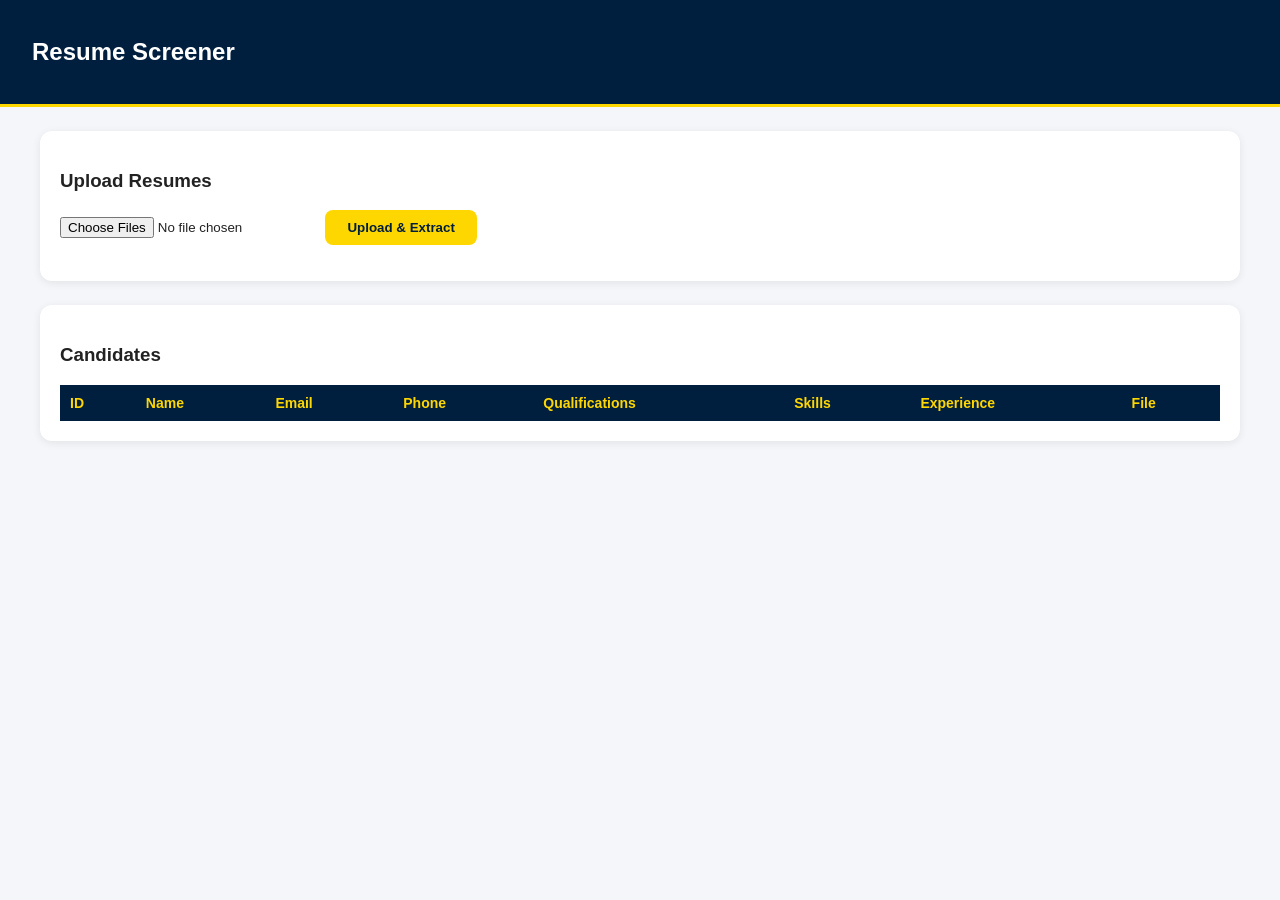
==== src/main/resources/static/index.html @ 3c6340b8 "initilzing git with my project..." ====
<!DOCTYPE html>
<html lang="en">
<head>
    <meta charset="UTF-8">
    <meta name="viewport" content="width=device-width, initial-scale=1.0">
    <title>Resume Screener</title>
    <style>
        body { font-family: 'Segoe UI', sans-serif; margin: 0; background: #f4f6f9; color: #222; }
        header { background: #001f3f; color: #fff; padding: 18px 32px; border-bottom: 3px solid #FFD700; }
        main { max-width: 1200px; margin: 24px auto; padding: 0 16px; }
        .card { background: #fff; border-radius: 12px; padding: 20px; margin-bottom: 24px;
                box-shadow: 0 2px 8px rgba(0,0,0,.08); }
        button { background: #FFD700; color: #001f3f; border: 0; padding: 10px 22px;
                 border-radius: 8px; font-weight: 700; cursor: pointer; margin-left: 8px; }
        button:disabled { opacity: .5; cursor: not-allowed; }
        .wrap { overflow-x: auto; }
        table { width: 100%; border-collapse: collapse; font-size: 14px; }
        th { background: #001f3f; color: #FFD700; text-align: left; padding: 10px; }
        td { padding: 10px; border-bottom: 1px solid #e5e5e5; vertical-align: top;
             white-space: pre-wrap; max-width: 260px; }
    </style>
</head>
<body>
    <header><h2>Resume Screener</h2></header>

    <main>
        <div class="card">
            <h3>Upload Resumes</h3>
            <input type="file" id="files" accept="application/pdf" multiple>
            <button id="uploadBtn">Upload &amp; Extract</button>
            <p id="status"></p>
        </div>

        <div class="card">
            <h3>Candidates</h3>
            <div class="wrap">
                <table>
                    <thead>
                        <tr>
                            <th>ID</th><th>Name</th><th>Email</th><th>Phone</th>
                            <th>Qualifications</th><th>Skills</th><th>Experience</th><th>File</th>
                        </tr>
                    </thead>
                    <tbody id="rows"></tbody>
                </table>
            </div>
        </div>
    </main>

    <script>
        const statusEl = document.getElementById('status');
        const rowsEl = document.getElementById('rows');
        const btn = document.getElementById('uploadBtn');

        btn.addEventListener('click', upload);

        async function upload() {
            const files = document.getElementById('files').files;
            if (!files.length) {
                statusEl.textContent = 'Select at least one PDF.';
                return;
            }

            const form = new FormData();
            for (const f of files) form.append('files', f);

            btn.disabled = true;
            statusEl.textContent = 'Uploading...';

            try {
                const res = await fetch('/api/resumes/upload', { method: 'POST', body: form });
                if (!res.ok) throw new Error('Server returned ' + res.status);
                const data = await res.json();

                statusEl.textContent =
                    `Stored: ${data.stored} | Failed: ${data.failed} | FastAPI notified: ${data.fastApiNotified ? 'yes' : 'no'}`;
                await loadCandidates();
            } catch (e) {
                statusEl.textContent = 'Error: ' + e.message;
            }
            btn.disabled = false;
        }

        async function loadCandidates() {
            const res = await fetch('/api/candidates');
            const list = await res.json();
            rowsEl.innerHTML = '';

            for (const c of list) {
                const tr = document.createElement('tr');
                [c.id, c.fullName, c.email, c.phone,
                 c.qualifications, c.skills, c.experience, c.fileName].forEach(value => {
                    const td = document.createElement('td');
                    td.textContent = value ?? '';   // textContent keeps resume text safe from HTML injection
                    tr.appendChild(td);
                });
                rowsEl.appendChild(tr);
            }
        }

        loadCandidates();
    </script>
</body>
</html>
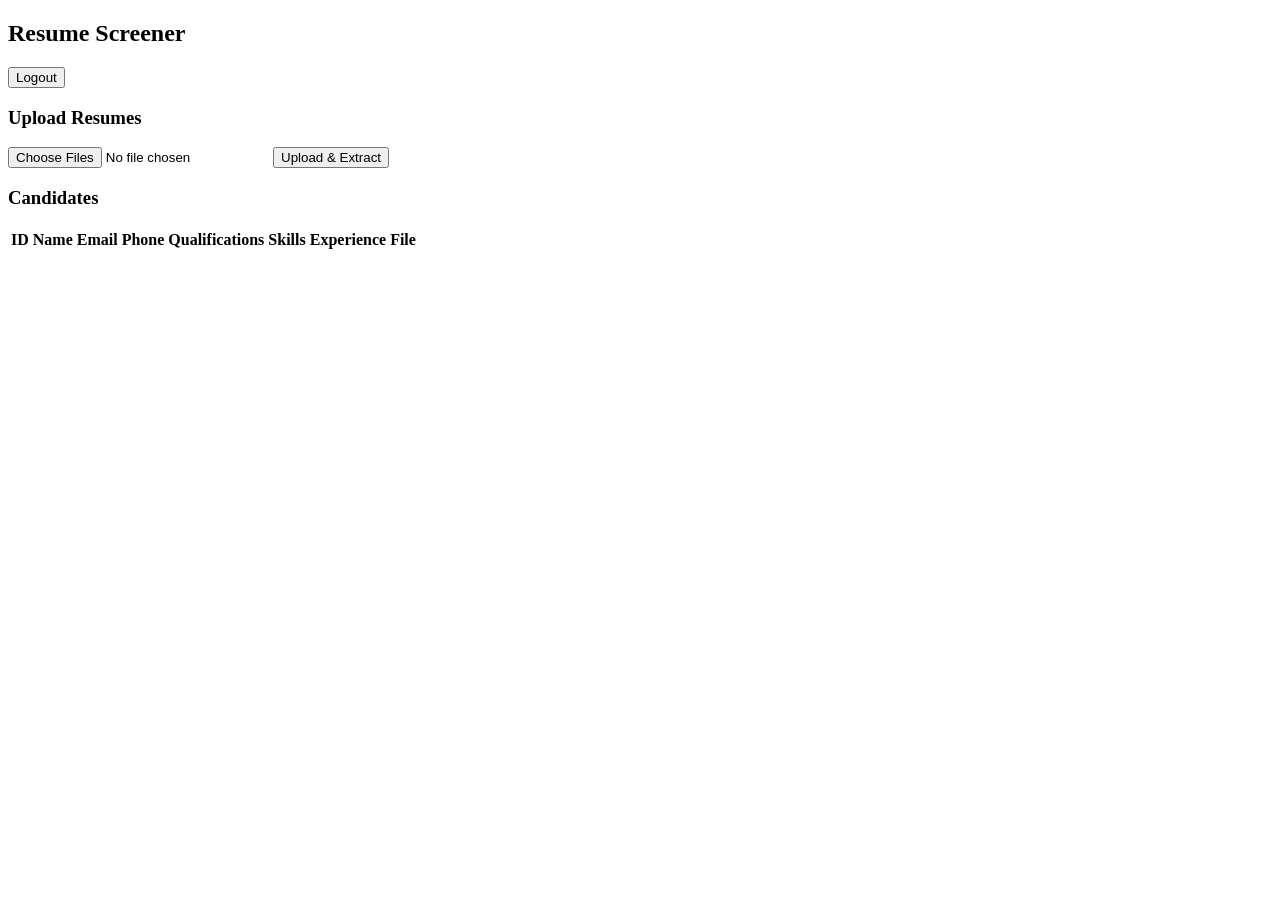
==== commit 8b6ece69: "adding authentication..." ====
--- a/src/main/resources/static/index.html
+++ b/src/main/resources/static/index.html
@@ -4,30 +4,21 @@
     <meta charset="UTF-8">
     <meta name="viewport" content="width=device-width, initial-scale=1.0">
     <title>Resume Screener</title>
-    <style>
-        body { font-family: 'Segoe UI', sans-serif; margin: 0; background: #f4f6f9; color: #222; }
-        header { background: #001f3f; color: #fff; padding: 18px 32px; border-bottom: 3px solid #FFD700; }
-        main { max-width: 1200px; margin: 24px auto; padding: 0 16px; }
-        .card { background: #fff; border-radius: 12px; padding: 20px; margin-bottom: 24px;
-                box-shadow: 0 2px 8px rgba(0,0,0,.08); }
-        button { background: #FFD700; color: #001f3f; border: 0; padding: 10px 22px;
-                 border-radius: 8px; font-weight: 700; cursor: pointer; margin-left: 8px; }
-        button:disabled { opacity: .5; cursor: not-allowed; }
-        .wrap { overflow-x: auto; }
-        table { width: 100%; border-collapse: collapse; font-size: 14px; }
-        th { background: #001f3f; color: #FFD700; text-align: left; padding: 10px; }
-        td { padding: 10px; border-bottom: 1px solid #e5e5e5; vertical-align: top;
-             white-space: pre-wrap; max-width: 260px; }
-    </style>
+    <link rel="stylesheet" href="/css/app.css">
 </head>
 <body>
-    <header><h2>Resume Screener</h2></header>
+    <header>
+        <h2>Resume Screener</h2>
+        <span id="who"></span>
+        <a href="/admin.html" id="adminLink" style="display:none">Admin Panel</a>
+        <form method="post" action="/logout"><button class="btn btn-small">Logout</button></form>
+    </header>
 
     <main>
         <div class="card">
             <h3>Upload Resumes</h3>
             <input type="file" id="files" accept="application/pdf" multiple>
-            <button id="uploadBtn">Upload &amp; Extract</button>
+            <button class="btn" id="uploadBtn" style="margin-left:8px">Upload &amp; Extract</button>
             <p id="status"></p>
         </div>
 
@@ -39,6 +30,7 @@
                         <tr>
                             <th>ID</th><th>Name</th><th>Email</th><th>Phone</th>
                             <th>Qualifications</th><th>Skills</th><th>Experience</th><th>File</th>
+                            <th id="actionsHeader" style="display:none">Actions</th>
                         </tr>
                     </thead>
                     <tbody id="rows"></tbody>
@@ -51,8 +43,32 @@
         const statusEl = document.getElementById('status');
         const rowsEl = document.getElementById('rows');
         const btn = document.getElementById('uploadBtn');
+        let isAdmin = false;
+
+        // Wrapper: if the session ended, send the user back to the login page
+        async function api(url, options) {
+            const res = await fetch(url, options);
+            if (res.status === 401 || res.redirected) {
+                window.location.href = '/login.html';
+                throw new Error('Not logged in');
+            }
+            return res;
+        }
 
         btn.addEventListener('click', upload);
+
+        async function init() {
+            const me = await (await api('/api/auth/me')).json();
+            document.getElementById('who').textContent = `${me.fullName || me.username} (${me.role})`;
+
+            isAdmin = me.role === 'ADMIN';
+            if (isAdmin) {
+                // Hiding these is cosmetic only. The server enforces the real rules.
+                document.getElementById('adminLink').style.display = 'inline';
+                document.getElementById('actionsHeader').style.display = 'table-cell';
+            }
+            loadCandidates();
+        }
 
         async function upload() {
             const files = document.getElementById('files').files;
@@ -68,7 +84,7 @@
             statusEl.textContent = 'Uploading...';
 
             try {
-                const res = await fetch('/api/resumes/upload', { method: 'POST', body: form });
+                const res = await api('/api/resumes/upload', { method: 'POST', body: form });
                 if (!res.ok) throw new Error('Server returned ' + res.status);
                 const data = await res.json();
 
@@ -82,23 +98,38 @@
         }
 
         async function loadCandidates() {
-            const res = await fetch('/api/candidates');
+            const res = await api('/api/candidates');
             const list = await res.json();
             rowsEl.innerHTML = '';
 
             for (const c of list) {
                 const tr = document.createElement('tr');
+
                 [c.id, c.fullName, c.email, c.phone,
                  c.qualifications, c.skills, c.experience, c.fileName].forEach(value => {
                     const td = document.createElement('td');
-                    td.textContent = value ?? '';   // textContent keeps resume text safe from HTML injection
+                    td.textContent = value ?? '';
                     tr.appendChild(td);
                 });
+
+                if (isAdmin) {
+                    const td = document.createElement('td');
+                    const del = document.createElement('button');
+                    del.className = 'btn btn-small btn-danger';
+                    del.textContent = 'Delete';
+                    del.addEventListener('click', async () => {
+                        if (!confirm(`Delete candidate "${c.fullName}"?`)) return;
+                        await api('/api/candidates/' + c.id, { method: 'DELETE' });
+                        loadCandidates();
+                    });
+                    td.appendChild(del);
+                    tr.appendChild(td);
+                }
                 rowsEl.appendChild(tr);
             }
         }
 
-        loadCandidates();
+        init();
     </script>
 </body>
 </html>
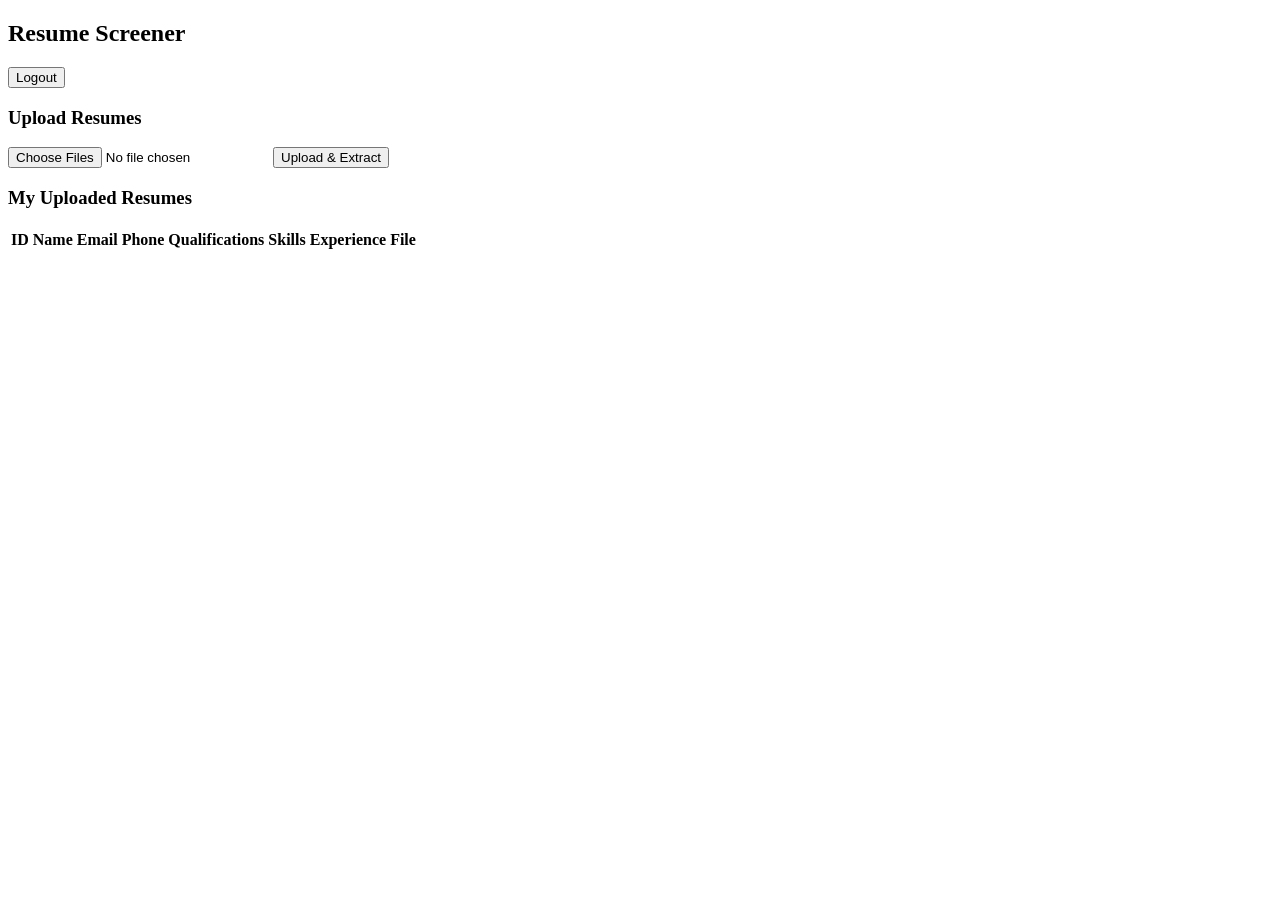
==== commit a443f683: "finalized java springboot..." ====
--- a/src/main/resources/static/index.html
+++ b/src/main/resources/static/index.html
@@ -23,13 +23,15 @@
         </div>
 
         <div class="card">
-            <h3>Candidates</h3>
+            <h3 id="listTitle">My Uploaded Resumes</h3>
+            <p class="msg" id="emptyMsg"></p>
             <div class="wrap">
                 <table>
                     <thead>
                         <tr>
                             <th>ID</th><th>Name</th><th>Email</th><th>Phone</th>
                             <th>Qualifications</th><th>Skills</th><th>Experience</th><th>File</th>
+                            <th id="uploaderHeader" style="display:none">Uploaded by</th>
                             <th id="actionsHeader" style="display:none">Actions</th>
                         </tr>
                     </thead>
@@ -42,6 +44,7 @@
     <script>
         const statusEl = document.getElementById('status');
         const rowsEl = document.getElementById('rows');
+        const emptyEl = document.getElementById('emptyMsg');
         const btn = document.getElementById('uploadBtn');
         let isAdmin = false;
 
@@ -66,6 +69,8 @@
                 // Hiding these is cosmetic only. The server enforces the real rules.
                 document.getElementById('adminLink').style.display = 'inline';
                 document.getElementById('actionsHeader').style.display = 'table-cell';
+                document.getElementById('uploaderHeader').style.display = 'table-cell';
+                document.getElementById('listTitle').textContent = 'All Candidates (admin view)';
             }
             loadCandidates();
         }
@@ -101,14 +106,18 @@
             const res = await api('/api/candidates');
             const list = await res.json();
             rowsEl.innerHTML = '';
+            emptyEl.textContent = list.length ? '' : 'No resumes yet. Upload some PDFs above.';
 
             for (const c of list) {
                 const tr = document.createElement('tr');
 
-                [c.id, c.fullName, c.email, c.phone,
-                 c.qualifications, c.skills, c.experience, c.fileName].forEach(value => {
+                const values = [c.id, c.fullName, c.email, c.phone,
+                                c.qualifications, c.skills, c.experience, c.fileName];
+                if (isAdmin) values.push(c.uploadedByUsername ?? '(unknown)');
+
+                values.forEach(value => {
                     const td = document.createElement('td');
-                    td.textContent = value ?? '';
+                    td.textContent = value ?? '';       // textContent keeps resume text safe from HTML injection
                     tr.appendChild(td);
                 });
 
